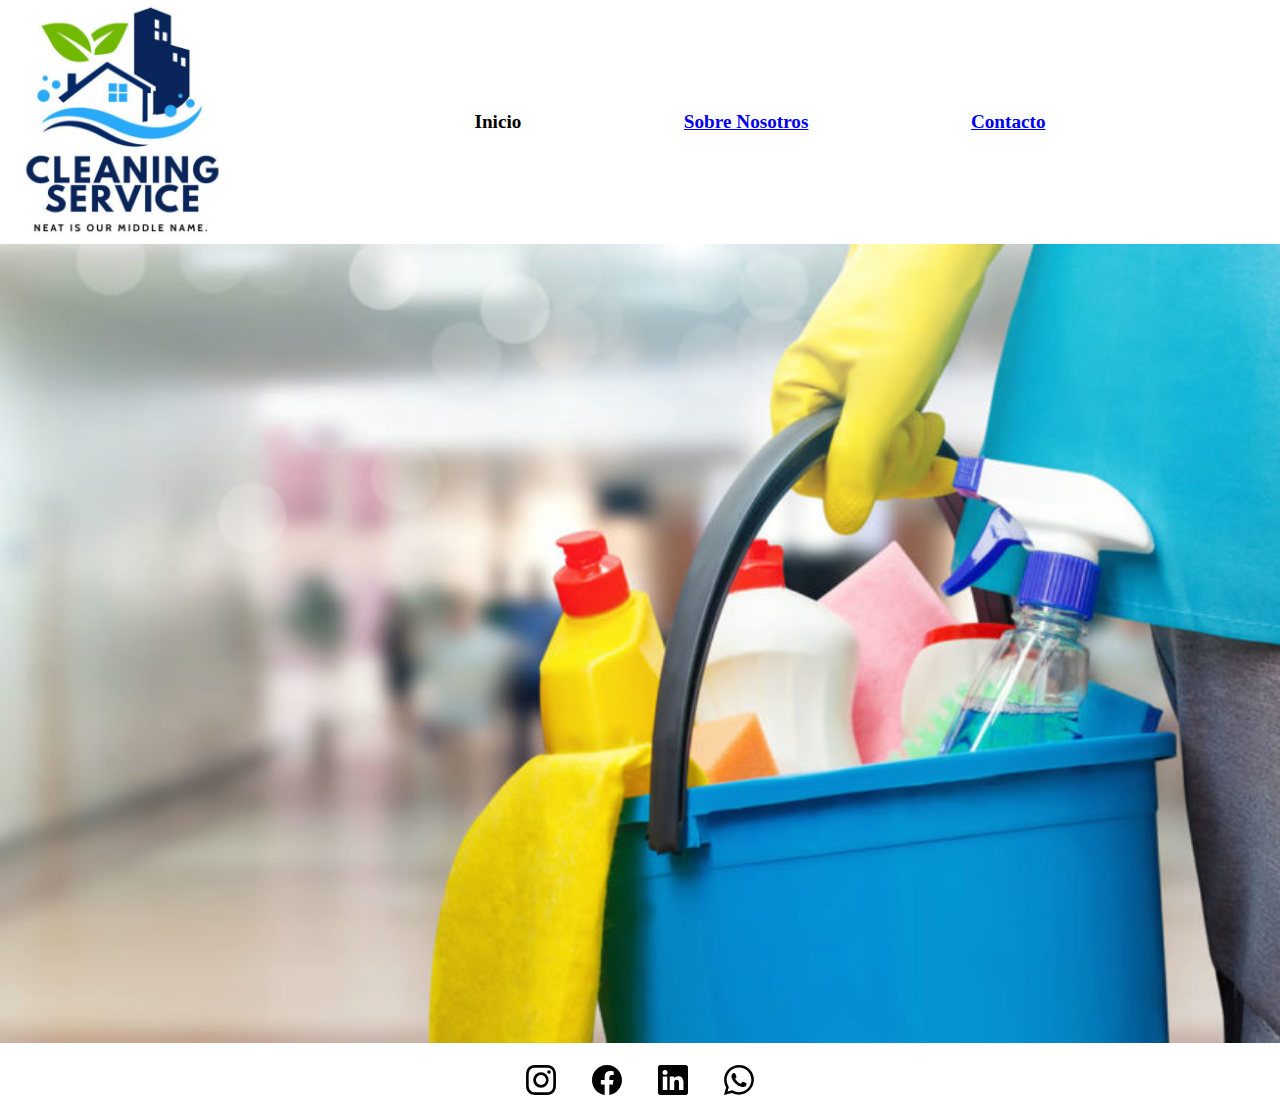
==== index.html @ a39dfa84 "primer commit" ====
<!DOCTYPE html>
<html lang="es">
<head>
    <meta charset="UTF-8">
    <meta name="viewport" content="width=device-width, initial-scale=1.0">
    <link rel="stylesheet" href="./css/style.css">
    <title>Yami's Cleaning</title>
</head>
<body>
    <div class="container">
        <header>
            <nav id="navbar-container">
                <div id="logo-container">
                    <img id="logo" src="/img/logo-cleaners.jpg" alt="Logo de limpieza">
                </div>
                <ul id="navbar">
                  <li>Inicio</li>
                  <li><a href="/pages/sobre_nosotros.html" >Sobre Nosotros</a></li>
                  <li><a href="/pages/contacto.html" >Contacto</a></li>
                </ul>
            </nav>    
        </header>
    
        <main>
            <div id="img-home-container">
                <img src="./img/fotopostdesinfeccion.jpg" id="img-home" alt="Cubeta con articulos de limpieza">
            </div>
        </main>
    
        <footer>
            <nav >
                <ul id="SocialMedia">
                    <li class="icon-container"><a href="https://www.instagram.com"><svg xmlns="http://www.w3.org/2000/svg" class="icon" viewBox="0 0 16 16">
                        <path d="M8 0C5.829 0 5.556.01 4.703.048 3.85.088 3.269.222 2.76.42a3.9 3.9 0 0 0-1.417.923A3.9 3.9 0 0 0 .42 2.76C.222 3.268.087 3.85.048 4.7.01 5.555 0 5.827 0 8.001c0 2.172.01 2.444.048 3.297.04.852.174 1.433.372 1.942.205.526.478.972.923 1.417.444.445.89.719 1.416.923.51.198 1.09.333 1.942.372C5.555 15.99 5.827 16 8 16s2.444-.01 3.298-.048c.851-.04 1.434-.174 1.943-.372a3.9 3.9 0 0 0 1.416-.923c.445-.445.718-.891.923-1.417.197-.509.332-1.09.372-1.942C15.99 10.445 16 10.173 16 8s-.01-2.445-.048-3.299c-.04-.851-.175-1.433-.372-1.941a3.9 3.9 0 0 0-.923-1.417A3.9 3.9 0 0 0 13.24.42c-.51-.198-1.092-.333-1.943-.372C10.443.01 10.172 0 7.998 0zm-.717 1.442h.718c2.136 0 2.389.007 3.232.046.78.035 1.204.166 1.486.275.373.145.64.319.92.599s.453.546.598.92c.11.281.24.705.275 1.485.039.843.047 1.096.047 3.231s-.008 2.389-.047 3.232c-.035.78-.166 1.203-.275 1.485a2.5 2.5 0 0 1-.599.919c-.28.28-.546.453-.92.598-.28.11-.704.24-1.485.276-.843.038-1.096.047-3.232.047s-2.39-.009-3.233-.047c-.78-.036-1.203-.166-1.485-.276a2.5 2.5 0 0 1-.92-.598 2.5 2.5 0 0 1-.6-.92c-.109-.281-.24-.705-.275-1.485-.038-.843-.046-1.096-.046-3.233s.008-2.388.046-3.231c.036-.78.166-1.204.276-1.486.145-.373.319-.64.599-.92s.546-.453.92-.598c.282-.11.705-.24 1.485-.276.738-.034 1.024-.044 2.515-.045zm4.988 1.328a.96.96 0 1 0 0 1.92.96.96 0 0 0 0-1.92m-4.27 1.122a4.109 4.109 0 1 0 0 8.217 4.109 4.109 0 0 0 0-8.217m0 1.441a2.667 2.667 0 1 1 0 5.334 2.667 2.667 0 0 1 0-5.334"/>
                      </svg></a></li>
                    <li class="icon-container"><a href="https://www.facebook.com"><svg xmlns="http://www.w3.org/2000/svg" class="icon" viewBox="0 0 16 16">
                        <path d="M16 8.049c0-4.446-3.582-8.05-8-8.05C3.58 0-.002 3.603-.002 8.05c0 4.017 2.926 7.347 6.75 7.951v-5.625h-2.03V8.05H6.75V6.275c0-2.017 1.195-3.131 3.022-3.131.876 0 1.791.157 1.791.157v1.98h-1.009c-.993 0-1.303.621-1.303 1.258v1.51h2.218l-.354 2.326H9.25V16c3.824-.604 6.75-3.934 6.75-7.951"/>
                      </svg></a></li>
                    <li class="icon-container"><a href="https://www.linkedin.com"><svg xmlns="http://www.w3.org/2000/svg" class="icon" viewBox="0 0 16 16">
                        <path d="M0 1.146C0 .513.526 0 1.175 0h13.65C15.474 0 16 .513 16 1.146v13.708c0 .633-.526 1.146-1.175 1.146H1.175C.526 16 0 15.487 0 14.854zm4.943 12.248V6.169H2.542v7.225zm-1.2-8.212c.837 0 1.358-.554 1.358-1.248-.015-.709-.52-1.248-1.342-1.248S2.4 3.226 2.4 3.934c0 .694.521 1.248 1.327 1.248zm4.908 8.212V9.359c0-.216.016-.432.08-.586.173-.431.568-.878 1.232-.878.869 0 1.216.662 1.216 1.634v3.865h2.401V9.25c0-2.22-1.184-3.252-2.764-3.252-1.274 0-1.845.7-2.165 1.193v.025h-.016l.016-.025V6.169h-2.4c.03.678 0 7.225 0 7.225z"/>
                      </svg></a></li>
                    <li class="icon-container"><a href="https://www.whatsapp.com"><svg xmlns="http://www.w3.org/2000/svg" class="icon" viewBox="0 0 16 16">
                        <path d="M13.601 2.326A7.85 7.85 0 0 0 7.994 0C3.627 0 .068 3.558.064 7.926c0 1.399.366 2.76 1.057 3.965L0 16l4.204-1.102a7.9 7.9 0 0 0 3.79.965h.004c4.368 0 7.926-3.558 7.93-7.93A7.9 7.9 0 0 0 13.6 2.326zM7.994 14.521a6.6 6.6 0 0 1-3.356-.92l-.24-.144-2.494.654.666-2.433-.156-.251a6.56 6.56 0 0 1-1.007-3.505c0-3.626 2.957-6.584 6.591-6.584a6.56 6.56 0 0 1 4.66 1.931 6.56 6.56 0 0 1 1.928 4.66c-.004 3.639-2.961 6.592-6.592 6.592m3.615-4.934c-.197-.099-1.17-.578-1.353-.646-.182-.065-.315-.099-.445.099-.133.197-.513.646-.627.775-.114.133-.232.148-.43.05-.197-.1-.836-.308-1.592-.985-.59-.525-.985-1.175-1.103-1.372-.114-.198-.011-.304.088-.403.087-.088.197-.232.296-.346.1-.114.133-.198.198-.33.065-.134.034-.248-.015-.347-.05-.099-.445-1.076-.612-1.47-.16-.389-.323-.335-.445-.34-.114-.007-.247-.007-.38-.007a.73.73 0 0 0-.529.247c-.182.198-.691.677-.691 1.654s.71 1.916.81 2.049c.098.133 1.394 2.132 3.383 2.992.47.205.84.326 1.129.418.475.152.904.129 1.246.08.38-.058 1.171-.48 1.338-.943.164-.464.164-.86.114-.943-.049-.084-.182-.133-.38-.232"/>
                      </svg></a></li>
                </ul>
            </nav>
        </footer>

    </div>
</body>
</html>
---- css/style.css ----
*{
    margin: 0;
    padding: 0;
}

ul {
    list-style-type: none;
}

.container {
    width: 100%;
    display: block;
}

#navbar-container{
    width: 100%;
    display: inline-flex;
    justify-content: space-between;
}


#navbar {
    width: 80%;
    display: flex;
    justify-content: space-evenly;
    align-items: center;
    padding: 8vh;
    font-weight: bold;font-size: 1.2rem;
}

#logo-container {
    
   justify-items: left;
}

#logo {
    
    width: 15rem;
    height: 15rem;
}

#img-home-container{
    display: flexbox;
    width: 100%;
}

#img-home {
    width: 100%;
}

#SocialMedia {
    display: inline-flex;
    width: 100%;
    justify-content: center;
}



.icon {
    width: 30px;
    height: 30px;
    padding: 2vh;
}
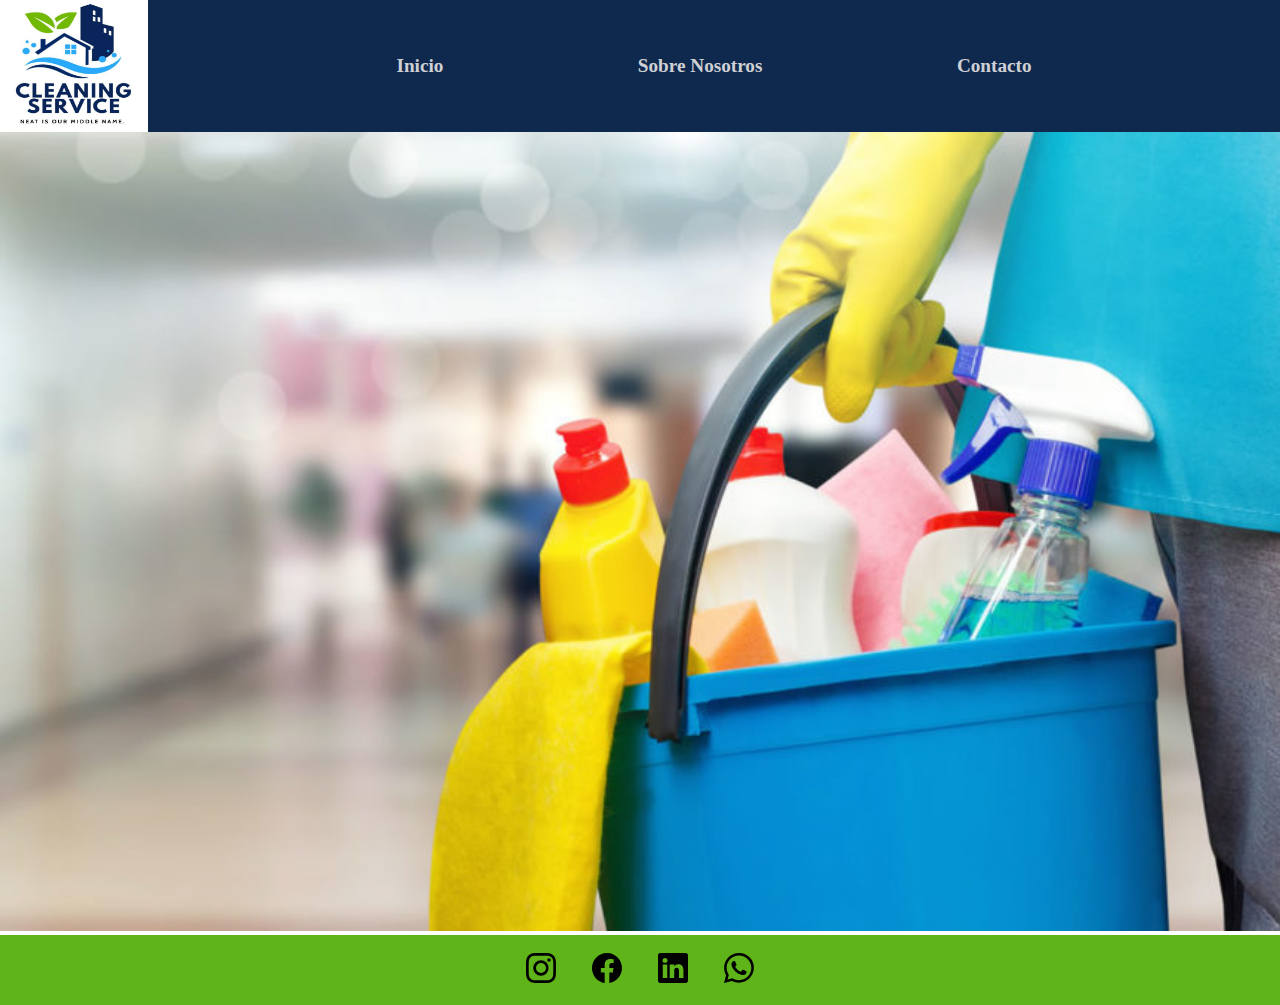
==== commit b1e15189: "seccion sobre nosotros" ====
--- a/index.html
+++ b/index.html
@@ -14,7 +14,7 @@
                     <img id="logo" src="/img/logo-cleaners.jpg" alt="Logo de limpieza">
                 </div>
                 <ul id="navbar">
-                  <li>Inicio</li>
+                  <li><a href="/index.html">Inicio</a></li>
                   <li><a href="/pages/sobre_nosotros.html" >Sobre Nosotros</a></li>
                   <li><a href="/pages/contacto.html" >Contacto</a></li>
                 </ul>
--- a/css/style.css
+++ b/css/style.css
@@ -5,6 +5,16 @@
 
 ul {
     list-style-type: none;
+}
+
+a{
+    text-decoration: none;
+    color: rgb(206, 208, 212);
+}
+
+a:hover {
+    font-size: 1.3rem;
+    color: brown;
 }
 
 .container {
@@ -24,19 +34,20 @@
     display: flex;
     justify-content: space-evenly;
     align-items: center;
-    padding: 8vh;
-    font-weight: bold;font-size: 1.2rem;
+    padding: 6vh;
+    font-weight: bold;
+    font-size: 1.2rem;
+    background-color: rgb(14, 41, 77);
 }
 
 #logo-container {
     
-   justify-items: left;
+   justify-items: center;
 }
 
 #logo {
-    
-    width: 15rem;
-    height: 15rem;
+    width: 9rem;
+    height: 8rem;
 }
 
 #img-home-container{
@@ -52,9 +63,8 @@
     display: inline-flex;
     width: 100%;
     justify-content: center;
+    background-color: rgb(95, 180, 25);
 }
-
-
 
 .icon {
     width: 30px;
@@ -62,4 +72,3 @@
     padding: 2vh;
 }
 
-
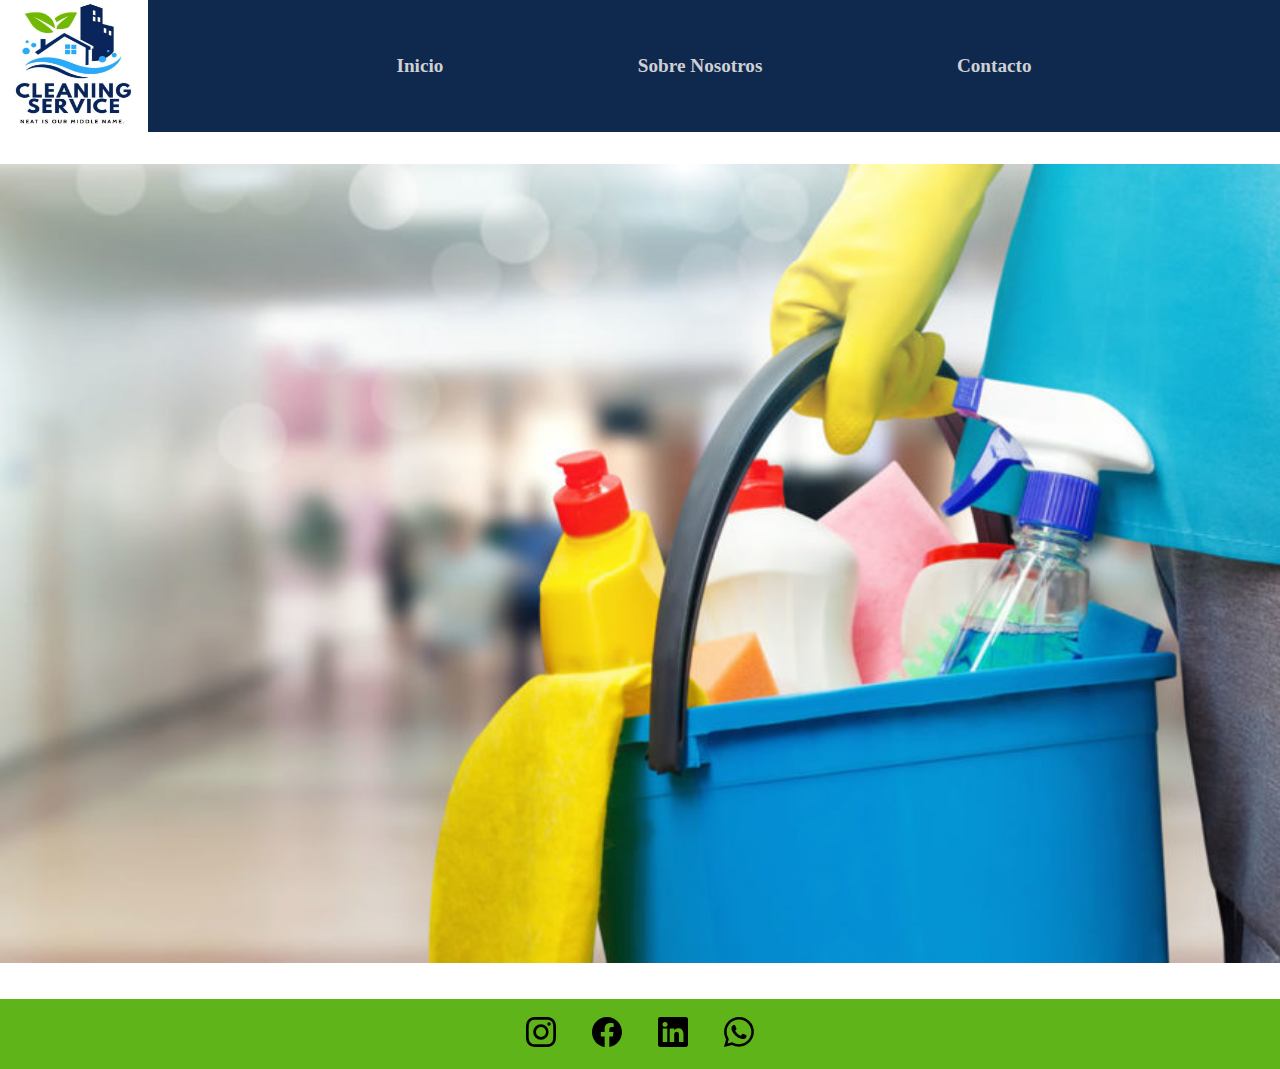
==== commit 7d422a9b: "responsive + contacto" ====
--- a/index.html
+++ b/index.html
@@ -1,51 +1,99 @@
 <!DOCTYPE html>
 <html lang="es">
-<head>
-    <meta charset="UTF-8">
-    <meta name="viewport" content="width=device-width, initial-scale=1.0">
-    <link rel="stylesheet" href="./css/style.css">
+  <head>
+    <meta charset="UTF-8" />
+    <meta name="viewport" content="width=device-width, initial-scale=1.0" />
+    <link rel="stylesheet" href="./css/style.css" />
     <title>Yami's Cleaning</title>
-</head>
-<body>
+  </head>
+  <body>
     <div class="container">
-        <header>
-            <nav id="navbar-container">
-                <div id="logo-container">
-                    <img id="logo" src="/img/logo-cleaners.jpg" alt="Logo de limpieza">
-                </div>
-                <ul id="navbar">
-                  <li><a href="/index.html">Inicio</a></li>
-                  <li><a href="/pages/sobre_nosotros.html" >Sobre Nosotros</a></li>
-                  <li><a href="/pages/contacto.html" >Contacto</a></li>
-                </ul>
-            </nav>    
-        </header>
-    
-        <main>
-            <div id="img-home-container">
-                <img src="./img/fotopostdesinfeccion.jpg" id="img-home" alt="Cubeta con articulos de limpieza">
-            </div>
-        </main>
-    
-        <footer>
-            <nav >
-                <ul id="SocialMedia">
-                    <li class="icon-container"><a href="https://www.instagram.com"><svg xmlns="http://www.w3.org/2000/svg" class="icon" viewBox="0 0 16 16">
-                        <path d="M8 0C5.829 0 5.556.01 4.703.048 3.85.088 3.269.222 2.76.42a3.9 3.9 0 0 0-1.417.923A3.9 3.9 0 0 0 .42 2.76C.222 3.268.087 3.85.048 4.7.01 5.555 0 5.827 0 8.001c0 2.172.01 2.444.048 3.297.04.852.174 1.433.372 1.942.205.526.478.972.923 1.417.444.445.89.719 1.416.923.51.198 1.09.333 1.942.372C5.555 15.99 5.827 16 8 16s2.444-.01 3.298-.048c.851-.04 1.434-.174 1.943-.372a3.9 3.9 0 0 0 1.416-.923c.445-.445.718-.891.923-1.417.197-.509.332-1.09.372-1.942C15.99 10.445 16 10.173 16 8s-.01-2.445-.048-3.299c-.04-.851-.175-1.433-.372-1.941a3.9 3.9 0 0 0-.923-1.417A3.9 3.9 0 0 0 13.24.42c-.51-.198-1.092-.333-1.943-.372C10.443.01 10.172 0 7.998 0zm-.717 1.442h.718c2.136 0 2.389.007 3.232.046.78.035 1.204.166 1.486.275.373.145.64.319.92.599s.453.546.598.92c.11.281.24.705.275 1.485.039.843.047 1.096.047 3.231s-.008 2.389-.047 3.232c-.035.78-.166 1.203-.275 1.485a2.5 2.5 0 0 1-.599.919c-.28.28-.546.453-.92.598-.28.11-.704.24-1.485.276-.843.038-1.096.047-3.232.047s-2.39-.009-3.233-.047c-.78-.036-1.203-.166-1.485-.276a2.5 2.5 0 0 1-.92-.598 2.5 2.5 0 0 1-.6-.92c-.109-.281-.24-.705-.275-1.485-.038-.843-.046-1.096-.046-3.233s.008-2.388.046-3.231c.036-.78.166-1.204.276-1.486.145-.373.319-.64.599-.92s.546-.453.92-.598c.282-.11.705-.24 1.485-.276.738-.034 1.024-.044 2.515-.045zm4.988 1.328a.96.96 0 1 0 0 1.92.96.96 0 0 0 0-1.92m-4.27 1.122a4.109 4.109 0 1 0 0 8.217 4.109 4.109 0 0 0 0-8.217m0 1.441a2.667 2.667 0 1 1 0 5.334 2.667 2.667 0 0 1 0-5.334"/>
-                      </svg></a></li>
-                    <li class="icon-container"><a href="https://www.facebook.com"><svg xmlns="http://www.w3.org/2000/svg" class="icon" viewBox="0 0 16 16">
-                        <path d="M16 8.049c0-4.446-3.582-8.05-8-8.05C3.58 0-.002 3.603-.002 8.05c0 4.017 2.926 7.347 6.75 7.951v-5.625h-2.03V8.05H6.75V6.275c0-2.017 1.195-3.131 3.022-3.131.876 0 1.791.157 1.791.157v1.98h-1.009c-.993 0-1.303.621-1.303 1.258v1.51h2.218l-.354 2.326H9.25V16c3.824-.604 6.75-3.934 6.75-7.951"/>
-                      </svg></a></li>
-                    <li class="icon-container"><a href="https://www.linkedin.com"><svg xmlns="http://www.w3.org/2000/svg" class="icon" viewBox="0 0 16 16">
-                        <path d="M0 1.146C0 .513.526 0 1.175 0h13.65C15.474 0 16 .513 16 1.146v13.708c0 .633-.526 1.146-1.175 1.146H1.175C.526 16 0 15.487 0 14.854zm4.943 12.248V6.169H2.542v7.225zm-1.2-8.212c.837 0 1.358-.554 1.358-1.248-.015-.709-.52-1.248-1.342-1.248S2.4 3.226 2.4 3.934c0 .694.521 1.248 1.327 1.248zm4.908 8.212V9.359c0-.216.016-.432.08-.586.173-.431.568-.878 1.232-.878.869 0 1.216.662 1.216 1.634v3.865h2.401V9.25c0-2.22-1.184-3.252-2.764-3.252-1.274 0-1.845.7-2.165 1.193v.025h-.016l.016-.025V6.169h-2.4c.03.678 0 7.225 0 7.225z"/>
-                      </svg></a></li>
-                    <li class="icon-container"><a href="https://www.whatsapp.com"><svg xmlns="http://www.w3.org/2000/svg" class="icon" viewBox="0 0 16 16">
-                        <path d="M13.601 2.326A7.85 7.85 0 0 0 7.994 0C3.627 0 .068 3.558.064 7.926c0 1.399.366 2.76 1.057 3.965L0 16l4.204-1.102a7.9 7.9 0 0 0 3.79.965h.004c4.368 0 7.926-3.558 7.93-7.93A7.9 7.9 0 0 0 13.6 2.326zM7.994 14.521a6.6 6.6 0 0 1-3.356-.92l-.24-.144-2.494.654.666-2.433-.156-.251a6.56 6.56 0 0 1-1.007-3.505c0-3.626 2.957-6.584 6.591-6.584a6.56 6.56 0 0 1 4.66 1.931 6.56 6.56 0 0 1 1.928 4.66c-.004 3.639-2.961 6.592-6.592 6.592m3.615-4.934c-.197-.099-1.17-.578-1.353-.646-.182-.065-.315-.099-.445.099-.133.197-.513.646-.627.775-.114.133-.232.148-.43.05-.197-.1-.836-.308-1.592-.985-.59-.525-.985-1.175-1.103-1.372-.114-.198-.011-.304.088-.403.087-.088.197-.232.296-.346.1-.114.133-.198.198-.33.065-.134.034-.248-.015-.347-.05-.099-.445-1.076-.612-1.47-.16-.389-.323-.335-.445-.34-.114-.007-.247-.007-.38-.007a.73.73 0 0 0-.529.247c-.182.198-.691.677-.691 1.654s.71 1.916.81 2.049c.098.133 1.394 2.132 3.383 2.992.47.205.84.326 1.129.418.475.152.904.129 1.246.08.38-.058 1.171-.48 1.338-.943.164-.464.164-.86.114-.943-.049-.084-.182-.133-.38-.232"/>
-                      </svg></a></li>
-                </ul>
-            </nav>
-        </footer>
+      <header>
+        <nav id="navbar-container">
+          <div id="logo-container">
+            <img
+              id="logo"
+              src="/img/logo-cleaners.jpg"
+              alt="Logo de limpieza"
+            />
+          </div>
+          <div id="menu-toggle">
+            <div></div>
+            <div></div>
+            <div></div>
+          </div>
+          <ul id="navbar">
+            <li><a href="/index.html">Inicio</a></li>
+            <li><a href="/pages/sobre_nosotros.html">Sobre Nosotros</a></li>
+            <li><a href="/pages/contacto.html">Contacto</a></li>
+          </ul>
+        </nav>
+      </header>
 
+      <main>
+        <div id="img-home-container">
+          <img
+            src="./img/fotopostdesinfeccion.jpg"
+            id="img-home"
+            alt="Cubeta con articulos de limpieza"
+          />
+        </div>
+      </main>
+
+      <footer>
+        <nav>
+          <ul id="SocialMedia">
+            <li class="icon-container">
+              <a href="https://www.instagram.com"
+              ><svg
+                  xmlns="http://www.w3.org/2000/svg"
+                  class="icon"
+                  viewBox="0 0 16 16"
+                  >
+                  <path
+                    d="M8 0C5.829 0 5.556.01 4.703.048 3.85.088 3.269.222 2.76.42a3.9 3.9 0 0 0-1.417.923A3.9 3.9 0 0 0 .42 2.76C.222 3.268.087 3.85.048 4.7.01 5.555 0 5.827 0 8.001c0 2.172.01 2.444.048 3.297.04.852.174 1.433.372 1.942.205.526.478.972.923 1.417.444.445.89.719 1.416.923.51.198 1.09.333 1.942.372C5.555 15.99 5.827 16 8 16s2.444-.01 3.298-.048c.851-.04 1.434-.174 1.943-.372a3.9 3.9 0 0 0 1.416-.923c.445-.445.718-.891.923-1.417.197-.509.332-1.09.372-1.942C15.99 10.445 16 10.173 16 8s-.01-2.445-.048-3.299c-.04-.851-.175-1.433-.372-1.941a3.9 3.9 0 0 0-.923-1.417A3.9 3.9 0 0 0 13.24.42c-.51-.198-1.092-.333-1.943-.372C10.443.01 10.172 0 7.998 0zm-.717 1.442h.718c2.136 0 2.389.007 3.232.046.78.035 1.204.166 1.486.275.373.145.64.319.92.599s.453.546.598.92c.11.281.24.705.275 1.485.039.843.047 1.096.047 3.231s-.008 2.389-.047 3.232c-.035.78-.166 1.203-.275 1.485a2.5 2.5 0 0 1-.599.919c-.28.28-.546.453-.92.598-.28.11-.704.24-1.485.276-.843.038-1.096.047-3.232.047s-2.39-.009-3.233-.047c-.78-.036-1.203-.166-1.485-.276a2.5 2.5 0 0 1-.92-.598 2.5 2.5 0 0 1-.6-.92c-.109-.281-.24-.705-.275-1.485-.038-.843-.046-1.096-.046-3.233s.008-2.388.046-3.231c.036-.78.166-1.204.276-1.486.145-.373.319-.64.599-.92s.546-.453.92-.598c.282-.11.705-.24 1.485-.276.738-.034 1.024-.044 2.515-.045zm4.988 1.328a.96.96 0 1 0 0 1.92.96.96 0 0 0 0-1.92m-4.27 1.122a4.109 4.109 0 1 0 0 8.217 4.109 4.109 0 0 0 0-8.217m0 1.441a2.667 2.667 0 1 1 0 5.334 2.667 2.667 0 0 1 0-5.334"
+                  /></svg>
+              </a>
+            </li>
+            <li class="icon-container">
+              <a href="https://www.facebook.com"
+                ><svg
+                  xmlns="http://www.w3.org/2000/svg"
+                  class="icon"
+                  viewBox="0 0 16 16"
+                >
+                  <path
+                    d="M16 8.049c0-4.446-3.582-8.05-8-8.05C3.58 0-.002 3.603-.002 8.05c0 4.017 2.926 7.347 6.75 7.951v-5.625h-2.03V8.05H6.75V6.275c0-2.017 1.195-3.131 3.022-3.131.876 0 1.791.157 1.791.157v1.98h-1.009c-.993 0-1.303.621-1.303 1.258v1.51h2.218l-.354 2.326H9.25V16c3.824-.604 6.75-3.934 6.75-7.951"
+                  /></svg>
+              </a>
+            </li>
+            <li class="icon-container">
+              <a href="https://www.linkedin.com"
+                ><svg
+                  xmlns="http://www.w3.org/2000/svg"
+                  class="icon"
+                  viewBox="0 0 16 16"
+                >
+                  <path
+                    d="M0 1.146C0 .513.526 0 1.175 0h13.65C15.474 0 16 .513 16 1.146v13.708c0 .633-.526 1.146-1.175 1.146H1.175C.526 16 0 15.487 0 14.854zm4.943 12.248V6.169H2.542v7.225zm-1.2-8.212c.837 0 1.358-.554 1.358-1.248-.015-.709-.52-1.248-1.342-1.248S2.4 3.226 2.4 3.934c0 .694.521 1.248 1.327 1.248zm4.908 8.212V9.359c0-.216.016-.432.08-.586.173-.431.568-.878 1.232-.878.869 0 1.216.662 1.216 1.634v3.865h2.401V9.25c0-2.22-1.184-3.252-2.764-3.252-1.274 0-1.845.7-2.165 1.193v.025h-.016l.016-.025V6.169h-2.4c.03.678 0 7.225 0 7.225z"
+                  /></svg>
+              </a>
+            </li>
+            <li class="icon-container">
+              <a href="https://www.whatsapp.com"
+                ><svg
+                  xmlns="http://www.w3.org/2000/svg"
+                  class="icon"
+                  viewBox="0 0 16 16"
+                >
+                  <path
+                    d="M13.601 2.326A7.85 7.85 0 0 0 7.994 0C3.627 0 .068 3.558.064 7.926c0 1.399.366 2.76 1.057 3.965L0 16l4.204-1.102a7.9 7.9 0 0 0 3.79.965h.004c4.368 0 7.926-3.558 7.93-7.93A7.9 7.9 0 0 0 13.6 2.326zM7.994 14.521a6.6 6.6 0 0 1-3.356-.92l-.24-.144-2.494.654.666-2.433-.156-.251a6.56 6.56 0 0 1-1.007-3.505c0-3.626 2.957-6.584 6.591-6.584a6.56 6.56 0 0 1 4.66 1.931 6.56 6.56 0 0 1 1.928 4.66c-.004 3.639-2.961 6.592-6.592 6.592m3.615-4.934c-.197-.099-1.17-.578-1.353-.646-.182-.065-.315-.099-.445.099-.133.197-.513.646-.627.775-.114.133-.232.148-.43.05-.197-.1-.836-.308-1.592-.985-.59-.525-.985-1.175-1.103-1.372-.114-.198-.011-.304.088-.403.087-.088.197-.232.296-.346.1-.114.133-.198.198-.33.065-.134.034-.248-.015-.347-.05-.099-.445-1.076-.612-1.47-.16-.389-.323-.335-.445-.34-.114-.007-.247-.007-.38-.007a.73.73 0 0 0-.529.247c-.182.198-.691.677-.691 1.654s.71 1.916.81 2.049c.098.133 1.394 2.132 3.383 2.992.47.205.84.326 1.129.418.475.152.904.129 1.246.08.38-.058 1.171-.48 1.338-.943.164-.464.164-.86.114-.943-.049-.084-.182-.133-.38-.232"
+                  /></svg>
+              </a>
+            </li>
+          </ul>
+        </nav>
+      </footer>
     </div>
-</body>
-</html>+  </body>
+</html>
--- a/css/style.css
+++ b/css/style.css
@@ -19,12 +19,14 @@
 
 .container {
     width: 100%;
+    height: 100vh;
     display: block;
 }
 
+
 #navbar-container{
     width: 100%;
-    display: inline-flex;
+    display: flex;
     justify-content: space-between;
 }
 
@@ -32,6 +34,7 @@
 #navbar {
     width: 80%;
     display: flex;
+    flex-direction: row;
     justify-content: space-evenly;
     align-items: center;
     padding: 6vh;
@@ -51,8 +54,9 @@
 }
 
 #img-home-container{
-    display: flexbox;
-    width: 100%;
+    height: 100%;
+    padding-top: 2rem;
+    padding-bottom: 2rem;
 }
 
 #img-home {
@@ -72,3 +76,24 @@
     padding: 2vh;
 }
 
+
+@media (max-width: 580px) {
+
+    #navbar {
+        flex-direction: column;
+        padding: 1rem;
+    }
+  
+  }
+
+
+@media (max-width: 490px) {
+
+    #SocialMedia {
+        display: inline-flex;
+        width: 100%;
+        justify-content: center;
+        background-color: rgb(95, 180, 25);
+    }
+  
+  }